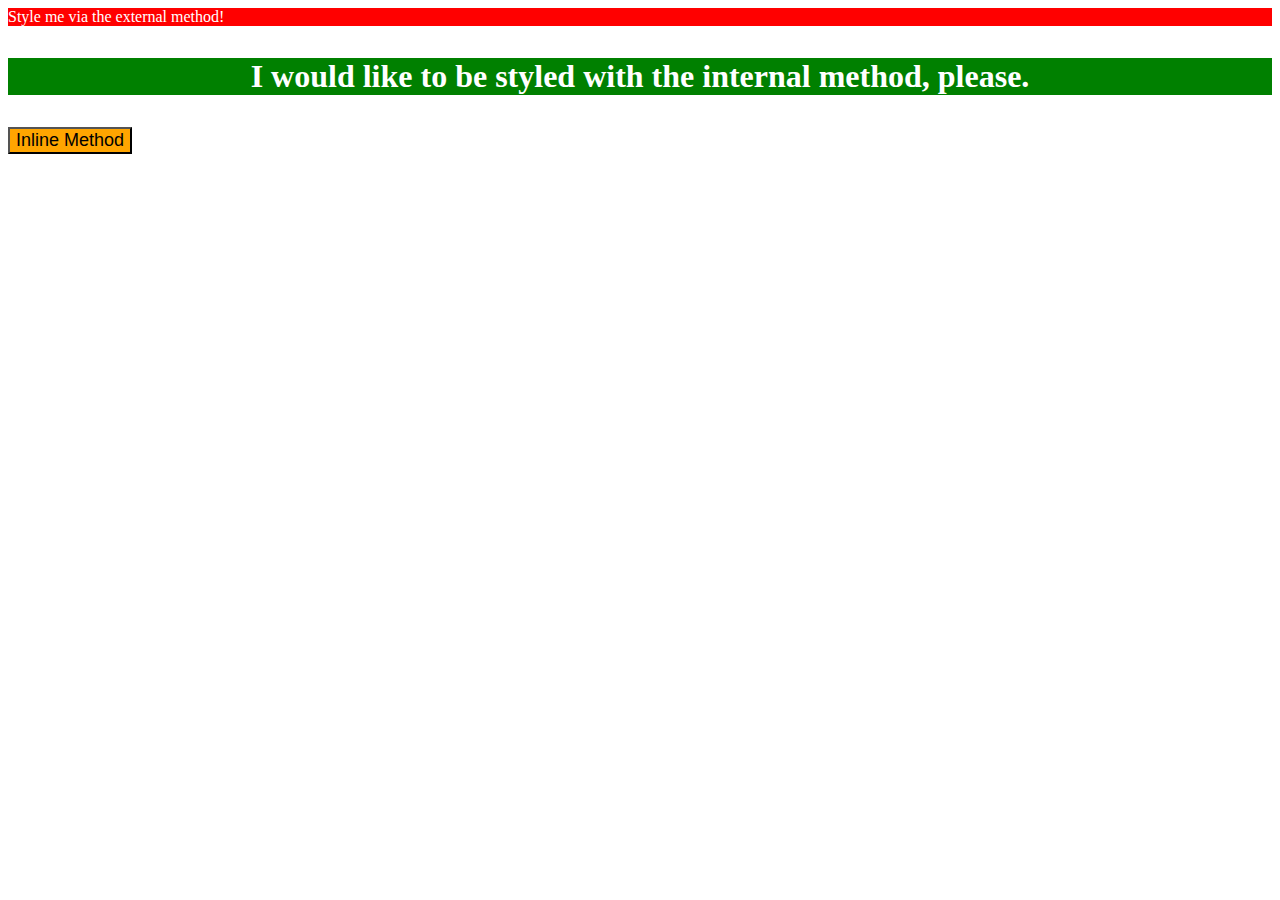
==== foundations/01-css-methods/index.html @ 61779bb5 "excercise completed" ====
<!DOCTYPE html>
<html lang="en">
  <head>
    <meta charset="UTF-8">
    <meta http-equiv="X-UA-Compatible" content="IE=edge">
    <meta name="viewport" content="width=device-width, initial-scale=1.0">
    <title>Methods for Adding CSS</title>
    <link rel="stylesheet" href="./style.css">
    <style>
      p {
        background-color: green;
        color: white;
        font-size: 32px;
        text-align: center;
        font-weight: bold;
      }

    </style>
  </head>
  <body>
    <div>Style me via the external method!</div>
    <p>I would like to be styled with the internal method, please.</p>
    <button style="background-color: orange; font-size: 18px;">Inline Method</button>
  </body>
</html>
---- foundations/01-css-methods/style.css ----
div {
    color: white;
    background-color: red;

}
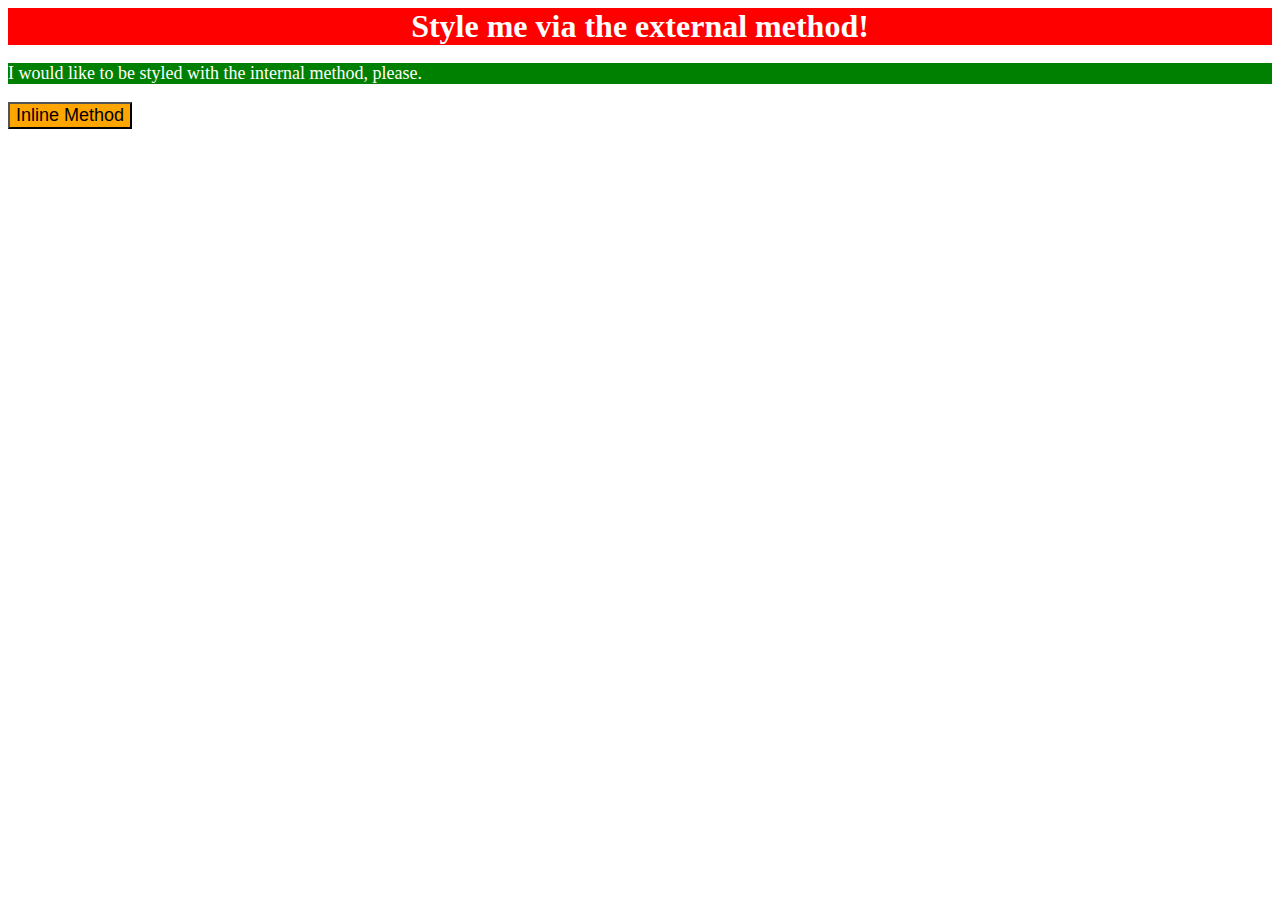
==== commit 6c7c7f9a: "fixed the mix up of div and p tage styled elements" ====
--- a/foundations/01-css-methods/index.html
+++ b/foundations/01-css-methods/index.html
@@ -10,9 +10,7 @@
       p {
         background-color: green;
         color: white;
-        font-size: 32px;
-        text-align: center;
-        font-weight: bold;
+        font-size: 18px;
       }
 
     </style>
--- a/foundations/01-css-methods/style.css
+++ b/foundations/01-css-methods/style.css
@@ -1,5 +1,7 @@
 div {
     color: white;
     background-color: red;
-
+    font-size: 32px;
+    text-align: center;
+    font-weight: bold;
 }
